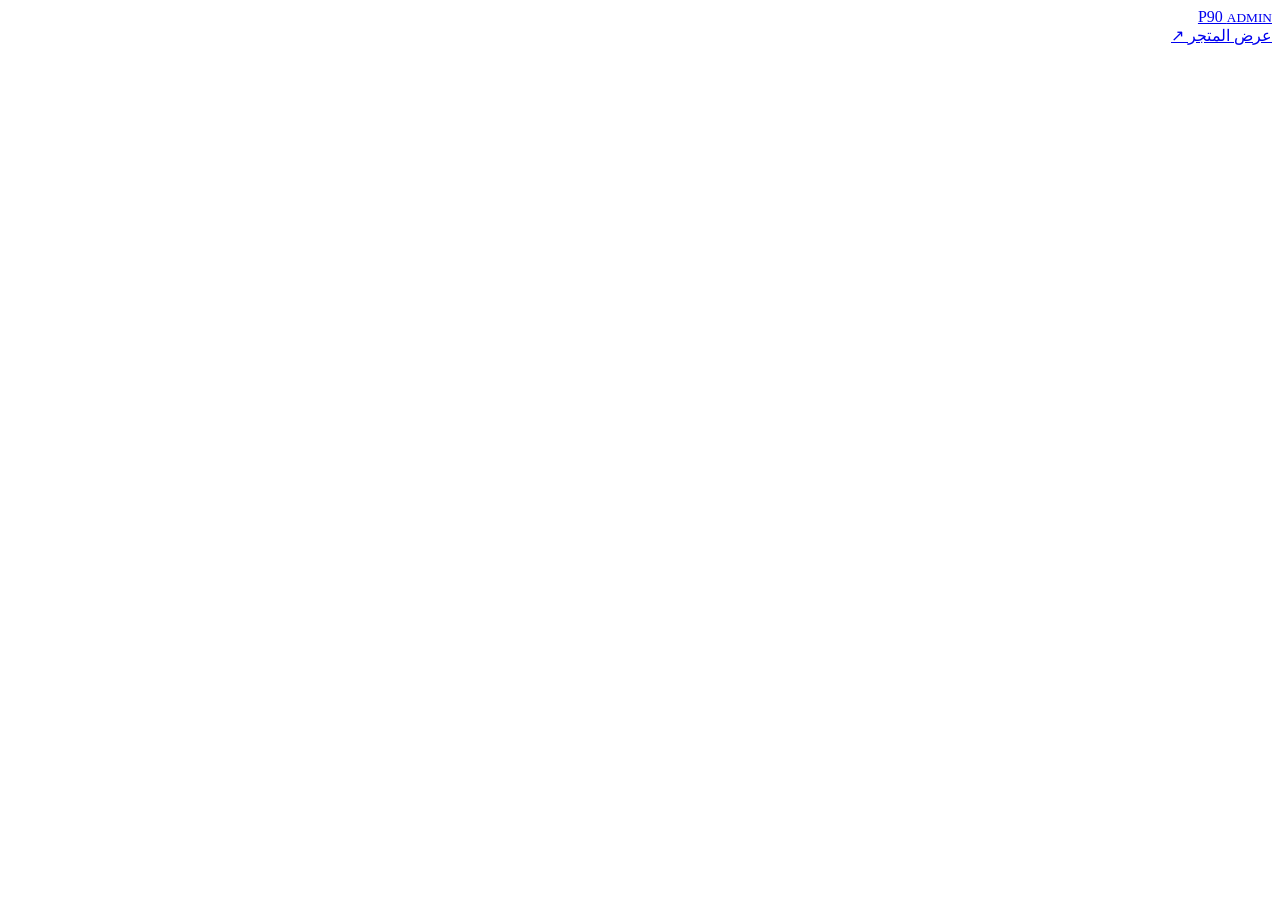
==== public/admin.html @ e0b2889f "Add files via upload" ====
<!doctype html>
<html lang="ar" dir="rtl">
<head>
  <meta charset="utf-8"><meta name="viewport" content="width=device-width, initial-scale=1">
  <meta name="robots" content="noindex,nofollow"><meta name="referrer" content="same-origin">
  <meta name="theme-color" content="#f8f8fc">
  <title>لوحة الإدارة | P90 SHOP</title>
  <link rel="icon" type="image/png" href="/P90-LOGO-02.png">
  <link rel="stylesheet" href="/admin.css"><script src="/admin.js" defer></script>
</head>
<body>
  <div class="admin-bg"></div>
  <header class="admin-header"><a href="/" class="admin-brand"><img src="/P90-LOGO-01.png" alt="P90 SHOP" onerror="this.hidden=true"><span>P90 <small>ADMIN</small></span></a><div class="header-right"><a href="/" class="view-shop" target="_blank" rel="noopener">عرض المتجر ↗</a><button id="logoutButton" class="button subtle" hidden>تسجيل الخروج</button></div></header>
  <main class="admin-main">
    <section id="loginPanel" class="login-panel" hidden>
      <div class="login-symbol">P90</div><span class="eyebrow">PRIVATE WORKSPACE</span><h1>أهلًا بعودتك.</h1><p>سجّل الدخول للوصول إلى المنتجات والطلبات.</p>
      <form id="loginForm"><label for="adminPassword">كلمة مرور الأدمن</label><input id="adminPassword" type="password" autocomplete="current-password" required placeholder="اكتب كلمة المرور"><div id="loginError" class="error-text" hidden></div><button class="button primary full" id="loginSubmit" type="submit">دخول لوحة التحكم <span>↗</span></button></form>
      <small class="secure-note">جلسة محمية — لا تضع توكن GitHub هنا.</small>
    </section>

    <section id="dashboard" hidden>
      <div class="welcome-row"><div><span class="eyebrow">P90 SHOP / CONTROL CENTER</span><h1>لوحة التحكم.</h1><p>إدارة المنتجات ومراجعة الطلبات من مكان واحد.</p></div><div class="welcome-mark">P<span>90</span><i>SHOP</i></div></div>
      <div class="stats-grid"><article class="stat-card"><span>إجمالي المنتجات</span><strong id="statProducts">—</strong><small>المنتجات المعروضة في المتجر</small></article><article class="stat-card"><span>الطلبات الجديدة</span><strong id="statNewOrders">—</strong><small>في انتظار المراجعة</small></article><article class="stat-card"><span>إجمالي الطلبات</span><strong id="statOrders">—</strong><small>آخر 500 طلب</small></article></div>
      <div class="tabbar"><button class="tab active" data-tab="productsPanel">المنتجات <span id="tabProductCount">0</span></button><button class="tab" data-tab="ordersPanel">الطلبات <span id="tabOrderCount">0</span></button><button id="refreshButton" class="refresh-button">تحديث البيانات ↻</button></div>
      <div id="globalMessage" class="global-message" hidden></div>

      <section id="productsPanel" class="panel active-panel">
        <div class="panel-heading"><div><span class="eyebrow">CATALOG MANAGEMENT</span><h2 id="productFormHeading">إضافة منتج جديد</h2><p>الصور تُرفع إلى GitHub، وبيانات المنتج تُحفظ في قاعدة البيانات مع نسخة JSON احتياطية في المستودع.</p></div><button id="resetProductForm" class="button subtle">＋ منتج جديد</button></div>
        <div class="product-editor-layout">
          <form id="productForm" class="editor-form">
            <input type="hidden" id="productId">
            <div class="form-grid"><label class="admin-field"><span>اسم المنتج <i>*</i></span><input id="productTitle" maxlength="150" required placeholder="مثال: P90 Runner White"></label><label class="admin-field"><span>كود المنتج</span><input id="productCode" maxlength="30" dir="ltr" placeholder="P90-0001"><small>اتركه فارغًا لإنشاء كود تلقائي.</small></label><label class="admin-field"><span>السعر بالجنيه المصري <i>*</i></span><input id="productPrice" type="number" min="1" max="10000000" step="0.01" required placeholder="1499"></label><label class="admin-field"><span>المقاسات المتاحة <small>(اختياري)</small></span><input id="productSizes" placeholder="40, 41, 42, 43"><small>افصل بين المقاسات بفاصلة.</small></label></div>
            <label class="admin-field"><span>وصف المنتج</span><textarea id="productDescription" rows="4" maxlength="5000" placeholder="الخامة، الاستخدام، اللون، أو أي تفاصيل مفيدة للعميل..."></textarea></label>
            <div id="existingImagesArea" class="existing-images-area" hidden><span class="label-like">الصور الحالية — أزل التحديد للصورة التي تريد حذفها من المنتج</span><div id="existingImages" class="existing-images"></div></div>
            <label class="upload-zone" for="productImages"><span class="upload-symbol">↑</span><strong>اسحب الصور إلى هنا أو اضغط للاختيار</strong><small>JPG أو PNG أو WebP أو AVIF — 3 ميجابايت للصورة، بحد أقصى 6 صور إجمالًا.</small><input id="productImages" type="file" accept="image/jpeg,image/png,image/webp,image/avif" multiple></label>
            <div id="newImagePreview" class="new-image-preview"></div>
            <div id="productFormError" class="error-text" hidden></div><button class="button primary full" id="saveProductButton" type="submit">نشر التعديلات <span>↗</span></button><p class="form-hint">بعد الحفظ ستُحدّث قاعدة البيانات وملف <code>public/data/products.json</code> على GitHub. قد يحتاج ظهور التغيير على النسخة الثابتة إلى اكتمال نشر Cloudflare.</p>
          </form>
          <aside class="editor-side"><div class="side-title"><span>PRODUCTS</span><b id="sideProductCount">0 ITEMS</b></div><label class="side-search"><span>⌕</span><input id="adminProductSearch" type="search" placeholder="ابحث بالاسم أو الكود"></label><div id="adminProductList" class="admin-product-list"><div class="side-empty">لا توجد منتجات بعد.</div></div></aside>
        </div>
      </section>

      <section id="ordersPanel" class="panel" hidden>
        <div class="panel-heading"><div><span class="eyebrow">ORDER MANAGEMENT</span><h2>طلبات العملاء.</h2><p>افتح الطلب لمراجعة بيانات العميل والمنتجات، ثم حدّث الحالة.</p></div></div>
        <div class="orders-toolbar"><label class="side-search"><span>⌕</span><input id="orderSearch" type="search" placeholder="ابحث بكود الطلب أو اسم العميل أو الهاتف"></label><select id="orderStatusFilter" aria-label="فلترة الحالة"><option value="all">كل الحالات</option><option value="new">جديد</option><option value="confirmed">مؤكد</option><option value="completed">مكتمل</option><option value="cancelled">ملغي</option></select></div>
        <div id="ordersList" class="orders-list"><div class="side-empty">جاري تحميل الطلبات…</div></div>
      </section>
      <footer class="admin-footer"><span>P90 SHOP / ADMIN</span><span>المنتجات تُعرض للعامة، بيانات العملاء لا تظهر إلا بعد التحقق من جلسة الأدمن.</span></footer>
    </section>
  </main>
  <div id="adminToast" class="admin-toast" role="status" aria-live="polite"></div>
</body>
</html>
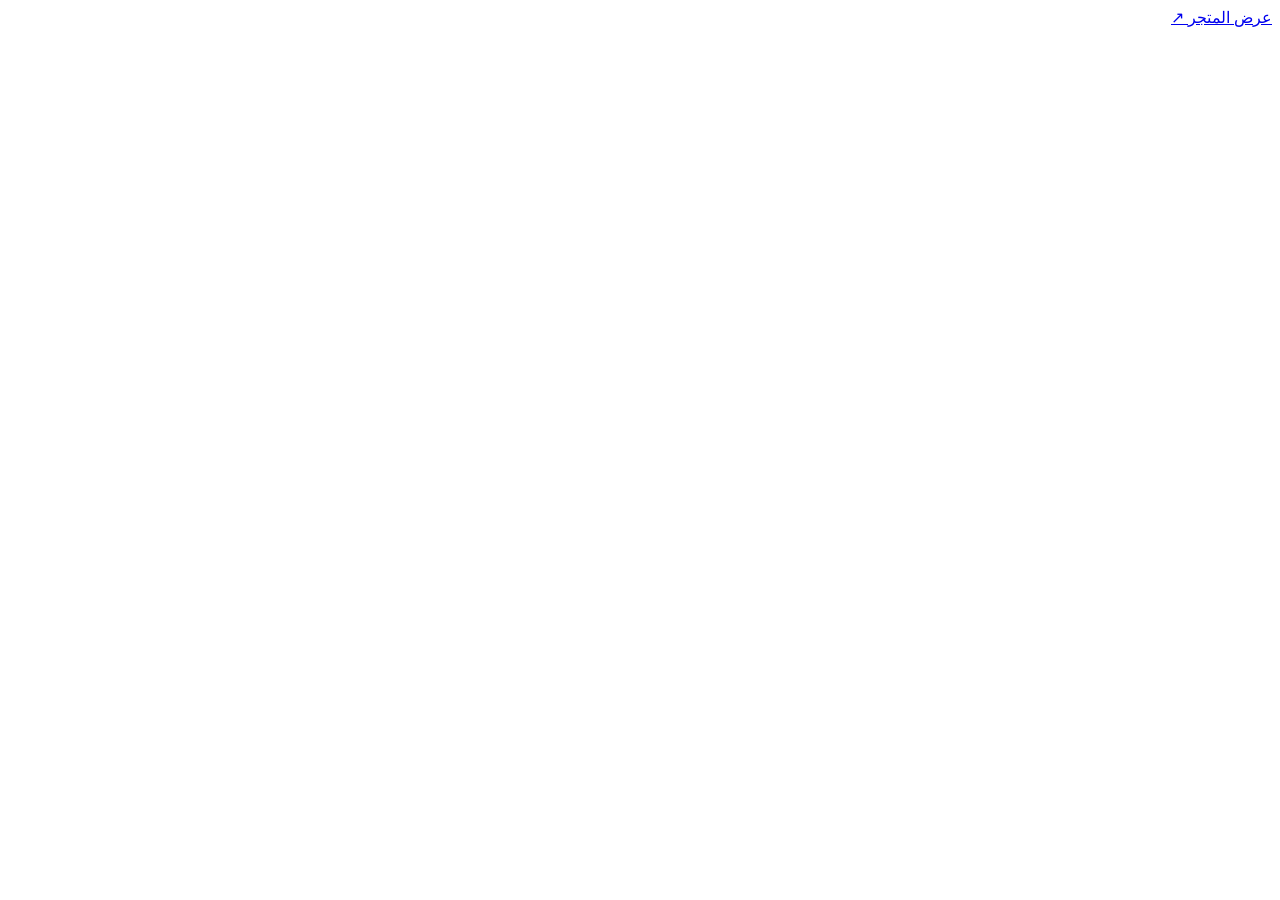
==== commit 529de616: "Add files via upload" ====
--- a/public/admin.html
+++ b/public/admin.html
@@ -10,22 +10,19 @@
 </head>
 <body>
   <div class="admin-bg"></div>
-  <header class="admin-header"><a href="/" class="admin-brand"><img src="/P90-LOGO-01.png" alt="P90 SHOP" onerror="this.hidden=true"><span>P90 <small>ADMIN</small></span></a><div class="header-right"><a href="/" class="view-shop" target="_blank" rel="noopener">عرض المتجر ↗</a><button id="logoutButton" class="button subtle" hidden>تسجيل الخروج</button></div></header>
+  <header class="admin-header"><div class="header-right"><a href="/" class="view-shop" target="_blank" rel="noopener">عرض المتجر ↗</a><button id="logoutButton" class="button subtle" hidden>تسجيل الخروج</button></div></header>
   <main class="admin-main">
     <section id="loginPanel" class="login-panel" hidden>
-      <div class="login-symbol">P90</div><span class="eyebrow">PRIVATE WORKSPACE</span><h1>أهلًا بعودتك.</h1><p>سجّل الدخول للوصول إلى المنتجات والطلبات.</p>
+      <h1>تسجيل الدخول</h1>
       <form id="loginForm"><label for="adminPassword">كلمة مرور الأدمن</label><input id="adminPassword" type="password" autocomplete="current-password" required placeholder="اكتب كلمة المرور"><div id="loginError" class="error-text" hidden></div><button class="button primary full" id="loginSubmit" type="submit">دخول لوحة التحكم <span>↗</span></button></form>
-      <small class="secure-note">جلسة محمية — لا تضع توكن GitHub هنا.</small>
     </section>
 
     <section id="dashboard" hidden>
-      <div class="welcome-row"><div><span class="eyebrow">P90 SHOP / CONTROL CENTER</span><h1>لوحة التحكم.</h1><p>إدارة المنتجات ومراجعة الطلبات من مكان واحد.</p></div><div class="welcome-mark">P<span>90</span><i>SHOP</i></div></div>
-      <div class="stats-grid"><article class="stat-card"><span>إجمالي المنتجات</span><strong id="statProducts">—</strong><small>المنتجات المعروضة في المتجر</small></article><article class="stat-card"><span>الطلبات الجديدة</span><strong id="statNewOrders">—</strong><small>في انتظار المراجعة</small></article><article class="stat-card"><span>إجمالي الطلبات</span><strong id="statOrders">—</strong><small>آخر 500 طلب</small></article></div>
-      <div class="tabbar"><button class="tab active" data-tab="productsPanel">المنتجات <span id="tabProductCount">0</span></button><button class="tab" data-tab="ordersPanel">الطلبات <span id="tabOrderCount">0</span></button><button id="refreshButton" class="refresh-button">تحديث البيانات ↻</button></div>
+      <div class="tabbar"><button class="tab active" data-tab="productsPanel">إدارة المنتجات <span id="tabProductCount">0</span></button><button class="tab" data-tab="ordersPanel">مراجعة الطلبات <span id="tabOrderCount">0</span></button><button id="refreshButton" class="refresh-button">تحديث البيانات ↻</button></div>
       <div id="globalMessage" class="global-message" hidden></div>
 
       <section id="productsPanel" class="panel active-panel">
-        <div class="panel-heading"><div><span class="eyebrow">CATALOG MANAGEMENT</span><h2 id="productFormHeading">إضافة منتج جديد</h2><p>الصور تُرفع إلى GitHub، وبيانات المنتج تُحفظ في قاعدة البيانات مع نسخة JSON احتياطية في المستودع.</p></div><button id="resetProductForm" class="button subtle">＋ منتج جديد</button></div>
+        <div class="panel-heading"><div><h2 id="productFormHeading">إضافة منتج جديد</h2></div><button id="resetProductForm" class="button subtle">＋ منتج جديد</button></div>
         <div class="product-editor-layout">
           <form id="productForm" class="editor-form">
             <input type="hidden" id="productId">
@@ -34,18 +31,17 @@
             <div id="existingImagesArea" class="existing-images-area" hidden><span class="label-like">الصور الحالية — أزل التحديد للصورة التي تريد حذفها من المنتج</span><div id="existingImages" class="existing-images"></div></div>
             <label class="upload-zone" for="productImages"><span class="upload-symbol">↑</span><strong>اسحب الصور إلى هنا أو اضغط للاختيار</strong><small>JPG أو PNG أو WebP أو AVIF — 3 ميجابايت للصورة، بحد أقصى 6 صور إجمالًا.</small><input id="productImages" type="file" accept="image/jpeg,image/png,image/webp,image/avif" multiple></label>
             <div id="newImagePreview" class="new-image-preview"></div>
-            <div id="productFormError" class="error-text" hidden></div><button class="button primary full" id="saveProductButton" type="submit">نشر التعديلات <span>↗</span></button><p class="form-hint">بعد الحفظ ستُحدّث قاعدة البيانات وملف <code>public/data/products.json</code> على GitHub. قد يحتاج ظهور التغيير على النسخة الثابتة إلى اكتمال نشر Cloudflare.</p>
+            <div id="productFormError" class="error-text" hidden></div><button class="button primary full" id="saveProductButton" type="submit">نشر التعديلات <span>↗</span></button>
           </form>
           <aside class="editor-side"><div class="side-title"><span>PRODUCTS</span><b id="sideProductCount">0 ITEMS</b></div><label class="side-search"><span>⌕</span><input id="adminProductSearch" type="search" placeholder="ابحث بالاسم أو الكود"></label><div id="adminProductList" class="admin-product-list"><div class="side-empty">لا توجد منتجات بعد.</div></div></aside>
         </div>
       </section>
 
       <section id="ordersPanel" class="panel" hidden>
-        <div class="panel-heading"><div><span class="eyebrow">ORDER MANAGEMENT</span><h2>طلبات العملاء.</h2><p>افتح الطلب لمراجعة بيانات العميل والمنتجات، ثم حدّث الحالة.</p></div></div>
+        <div class="panel-heading"><div><h2>مراجعة الطلبات</h2></div></div>
         <div class="orders-toolbar"><label class="side-search"><span>⌕</span><input id="orderSearch" type="search" placeholder="ابحث بكود الطلب أو اسم العميل أو الهاتف"></label><select id="orderStatusFilter" aria-label="فلترة الحالة"><option value="all">كل الحالات</option><option value="new">جديد</option><option value="confirmed">مؤكد</option><option value="completed">مكتمل</option><option value="cancelled">ملغي</option></select></div>
         <div id="ordersList" class="orders-list"><div class="side-empty">جاري تحميل الطلبات…</div></div>
       </section>
-      <footer class="admin-footer"><span>P90 SHOP / ADMIN</span><span>المنتجات تُعرض للعامة، بيانات العملاء لا تظهر إلا بعد التحقق من جلسة الأدمن.</span></footer>
     </section>
   </main>
   <div id="adminToast" class="admin-toast" role="status" aria-live="polite"></div>
